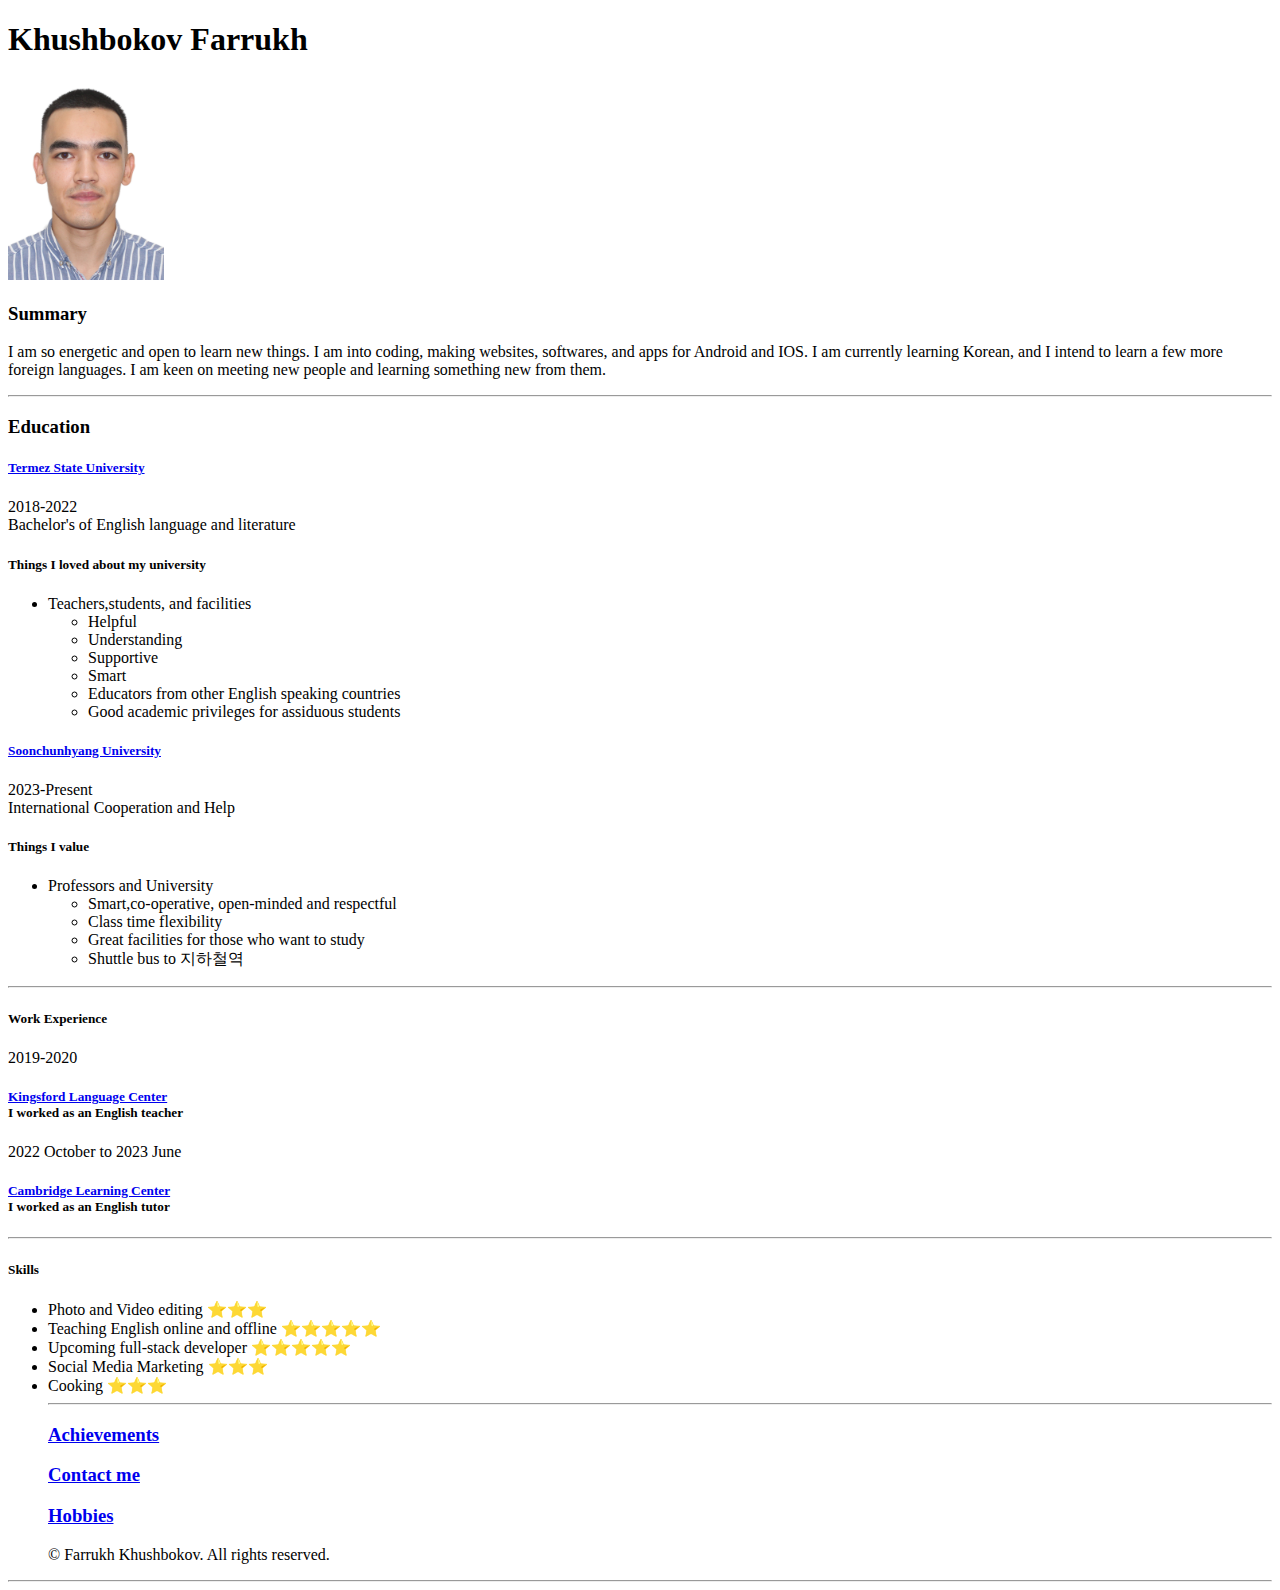
==== index.html @ 8bb1d7bf "Add files via upload" ====
<!DOCTYPE html>
<html lang="en">
<head>
    <meta charset="UTF-8">
    <meta name="viewport" content="width=device-width, initial-scale=1.0">
    <title>My Resume</title>
</head>
<body>
    <h1>Khushbokov Farrukh</h1>
    <img src="./Images/IMG_9616.JPG" alt="Farrukh's photo" height="200" />
    <h3>Summary</h3>
    <p>I am so energetic and open to learn new things. I am into coding, making websites, softwares, and apps for Android and IOS. I am currently learning Korean, and I intend to learn a few more foreign languages. I am keen on meeting new people and learning something new from them.</p>
    <hr />
    <h3>Education</h3>
    <h5><a href="https://tersu.uz/">Termez State University</a></h5>
    <p> 2018-2022 <br /> Bachelor's of English language and literature </p>
    <h5>Things I loved about my university</h5>
    <ul>
        <li>Teachers,students, and facilities
            <ul>
                <li>Helpful</li>
                <li>Understanding</li>
                <li>Supportive</li>
                <li>Smart</li>
                <li>Educators from other English speaking countries</li>
                <li>Good academic privileges for assiduous students</li>
            </ul>
        </li>
    </ul>
    <h5><a href="http://sgee.sch.ac.kr/main/eng_main.php">Soonchunhyang University</a></h5>
    <p>2023-Present <br /> International Cooperation and Help</p>
    <h5>Things I value</h5>
    <ul>
        <li>Professors and University
            <ul>
                <li>Smart,co-operative, open-minded and respectful</li>
                <li>Class time flexibility</li>
                <li>Great facilities for those who want to study</li>
                <li>Shuttle bus to 지하철역</li>
            </ul>
        </li>
    </ul>
    <hr />
    <h5>Work Experience</h5>
    <p>2019-2020</p>
    <h5><a href="https://www.facebook.com/Kingsforduz">Kingsford Language Center</a> <br /> I worked as an English teacher</h5>
    <p>2022 October to 2023 June</p>
    <h5><a href="https://cambridgeonline.uz/">Cambridge Learning Center</a> <br/> I worked as an English tutor</h5>
    <hr />
    <h5>Skills</h5>
    <ul>
        <li>Photo and Video editing &#11088&#11088;&#11088;</li>
        <li>Teaching English online and offline &#11088;&#11088;&#11088;&#11088;&#11088;</li>
        <li>Upcoming full-stack developer &#11088;&#11088;&#11088;&#11088;&#11088;</li>
        <li>Social Media Marketing &#11088;&#11088;&#11088;</li>
        <li>Cooking &#11088;&#11088;&#11088;</li>
        <hr />
        <h3><a href="./Public/Achievements.html">Achievements</a> </h3>
        <h3><a href="./Public/Contact me.html">Contact me</a> </h3>
        <h3><a href="./Public/Hobbies.html">Hobbies</a> </h3>
        <footer>
            <p>© Farrukh Khushbokov. All rights reserved.</p>
        </footer>
    </ul>
    <hr />
    
</body>
</html>
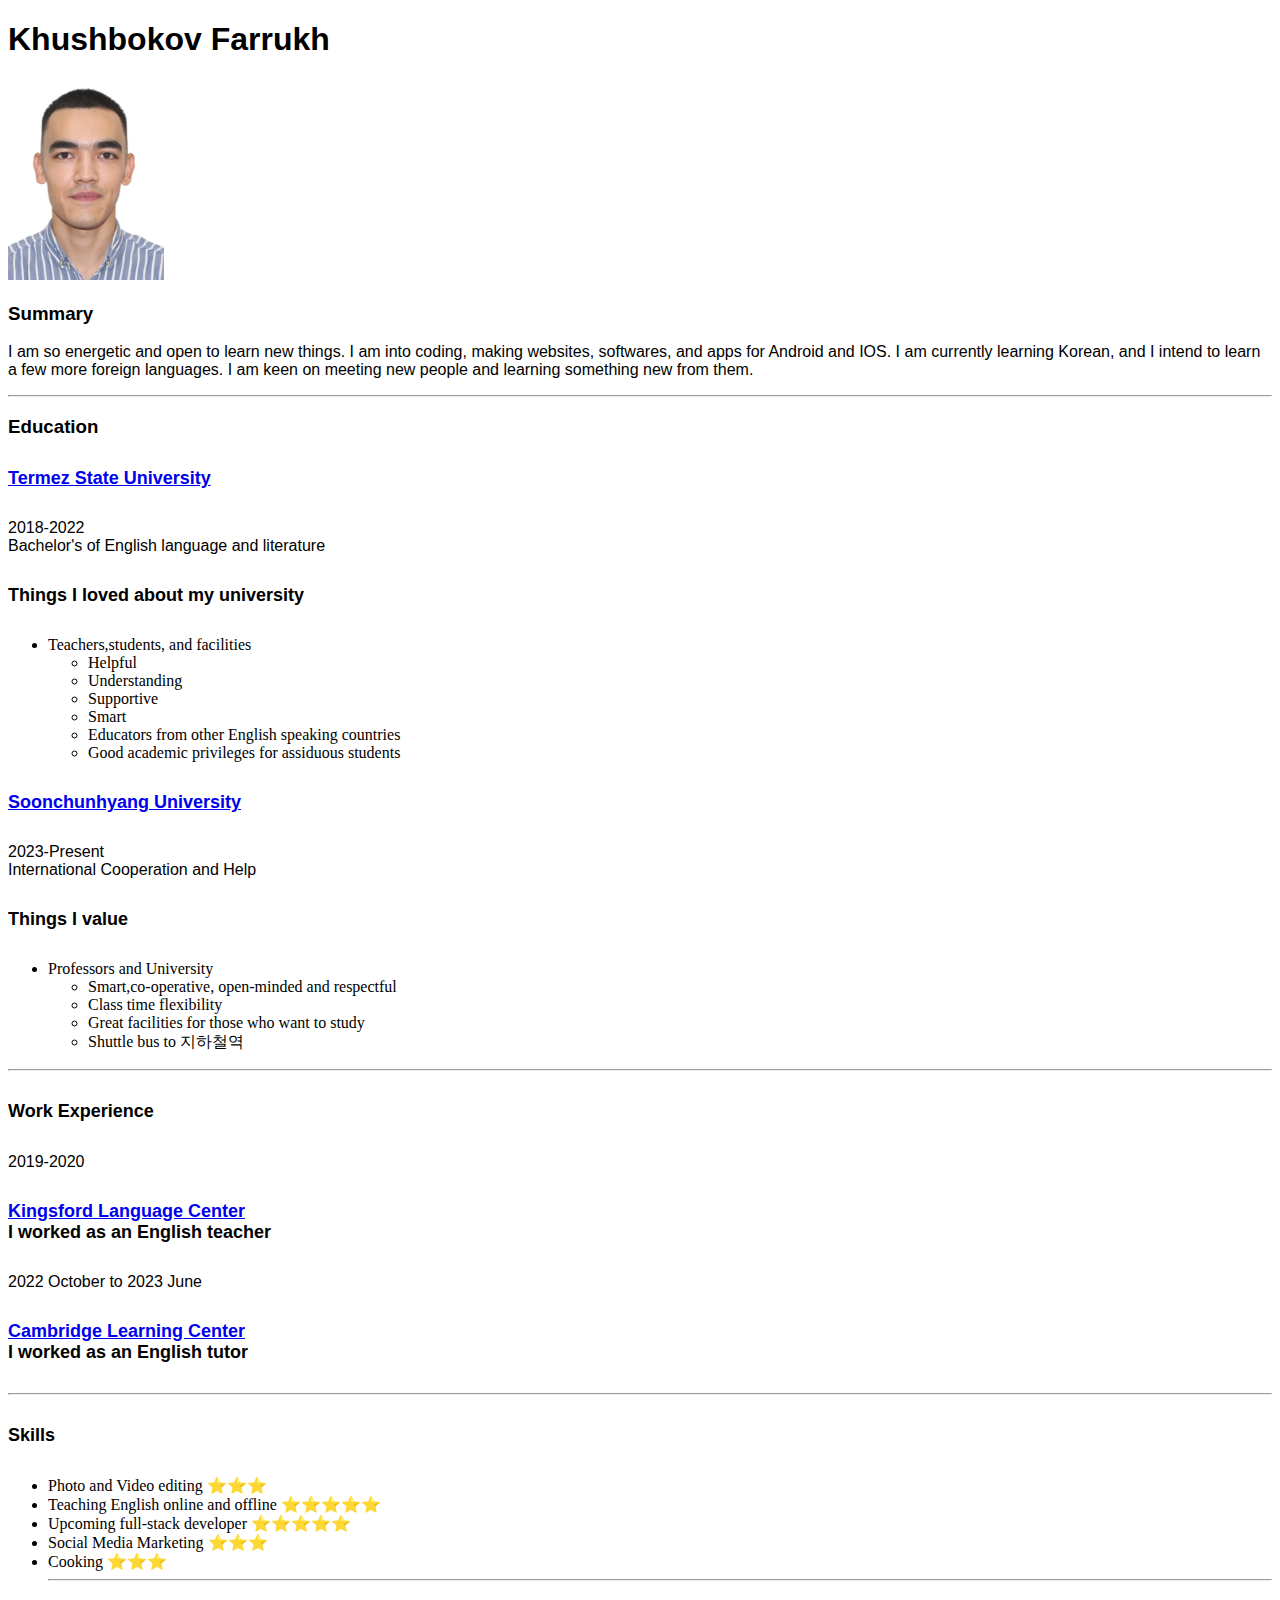
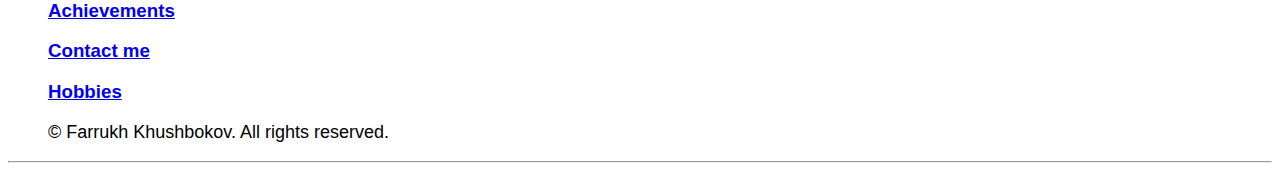
==== commit 90afcc44: "Add files via upload" ====
--- a/index.html
+++ b/index.html
@@ -4,6 +4,7 @@
     <meta charset="UTF-8">
     <meta name="viewport" content="width=device-width, initial-scale=1.0">
     <title>My Resume</title>
+    <link rel="stylesheet" href="./style.css"/>
 </head>
 <body>
     <h1>Khushbokov Farrukh</h1>
@@ -12,9 +13,9 @@
     <p>I am so energetic and open to learn new things. I am into coding, making websites, softwares, and apps for Android and IOS. I am currently learning Korean, and I intend to learn a few more foreign languages. I am keen on meeting new people and learning something new from them.</p>
     <hr />
     <h3>Education</h3>
-    <h5><a href="https://tersu.uz/">Termez State University</a></h5>
+    <h5 class="location"><a href="https://tersu.uz/">Termez State University</a></h5>
     <p> 2018-2022 <br /> Bachelor's of English language and literature </p>
-    <h5>Things I loved about my university</h5>
+    <h5 class="location">Things I loved about my university</h5>
     <ul>
         <li>Teachers,students, and facilities
             <ul>
@@ -27,9 +28,9 @@
             </ul>
         </li>
     </ul>
-    <h5><a href="http://sgee.sch.ac.kr/main/eng_main.php">Soonchunhyang University</a></h5>
+    <h5 class="location"><a href="http://sgee.sch.ac.kr/main/eng_main.php">Soonchunhyang University</a></h5>
     <p>2023-Present <br /> International Cooperation and Help</p>
-    <h5>Things I value</h5>
+    <h5 class="location">Things I value</h5>
     <ul>
         <li>Professors and University
             <ul>
@@ -41,13 +42,13 @@
         </li>
     </ul>
     <hr />
-    <h5>Work Experience</h5>
+    <h5 class="location">Work Experience</h5>
     <p>2019-2020</p>
-    <h5><a href="https://www.facebook.com/Kingsforduz">Kingsford Language Center</a> <br /> I worked as an English teacher</h5>
+    <h5 class="location"><a href="https://www.facebook.com/Kingsforduz">Kingsford Language Center</a> <br /> I worked as an English teacher</h5>
     <p>2022 October to 2023 June</p>
-    <h5><a href="https://cambridgeonline.uz/">Cambridge Learning Center</a> <br/> I worked as an English tutor</h5>
+    <h5 class="location"><a href="https://cambridgeonline.uz/">Cambridge Learning Center</a> <br/> I worked as an English tutor</h5>
     <hr />
-    <h5>Skills</h5>
+    <h5 class="location">Skills</h5>
     <ul>
         <li>Photo and Video editing &#11088&#11088;&#11088;</li>
         <li>Teaching English online and offline &#11088;&#11088;&#11088;&#11088;&#11088;</li>
@@ -58,7 +59,7 @@
         <h3><a href="./Public/Achievements.html">Achievements</a> </h3>
         <h3><a href="./Public/Contact me.html">Contact me</a> </h3>
         <h3><a href="./Public/Hobbies.html">Hobbies</a> </h3>
-        <footer>
+        <footer class="location">
             <p>© Farrukh Khushbokov. All rights reserved.</p>
         </footer>
     </ul>
--- a/style.css
+++ b/style.css
@@ -0,0 +1,34 @@
+p{
+    font-weight: normal;
+    font-family:'Segoe UI', Tahoma, Geneva, Verdana, sans-serif;
+}
+h3{
+    font-family: 'Segoe UI', Tahoma, Geneva, Verdana, sans-serif;
+}
+h5{
+    font-family: 'Segoe UI', Tahoma, Geneva, Verdana, sans-serif;
+}
+h1{
+    font-family:'Segoe UI', Tahoma, Geneva, Verdana, sans-serif;
+}
+img{
+    height: 200px;
+}
+#photo{
+    height: 200px;
+}
+.location{
+    font-size: large;
+}    
+#change{
+    position: Center;
+    text-align: center;
+}
+#cent{
+    text-align: center;
+    text-decoration-line: underline;
+}
+html{
+    background-image:url(./Images/pexels-ann-h-1762851.jpg);
+}
+
